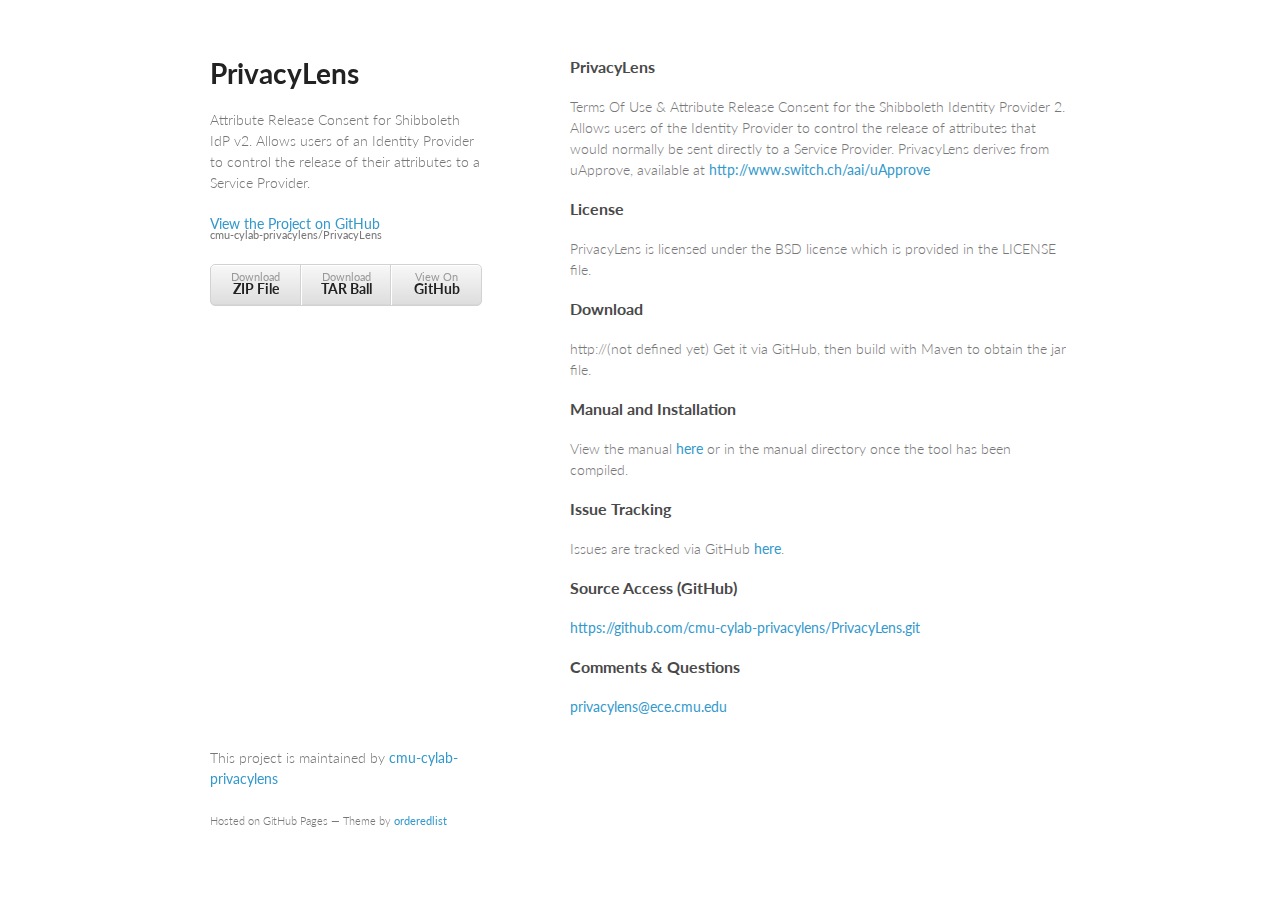
==== index.html @ b0b8951d "Add manual document to web pages" ====
<!doctype html>
<html>
  <head>
    <meta charset="utf-8">
    <meta http-equiv="X-UA-Compatible" content="chrome=1">
    <title>PrivacyLens by cmu-cylab-privacylens</title>

    <link rel="stylesheet" href="stylesheets/styles.css">
    <link rel="stylesheet" href="stylesheets/pygment_trac.css">
    <meta name="viewport" content="width=device-width, initial-scale=1, user-scalable=no">
    <!--[if lt IE 9]>
    <script src="//html5shiv.googlecode.com/svn/trunk/html5.js"></script>
    <![endif]-->
  </head>
  <body>
    <div class="wrapper">
      <header>
        <h1>PrivacyLens</h1>
        <p>Attribute Release Consent for Shibboleth IdP v2. Allows users of an Identity Provider to control the release of their attributes to a Service Provider.</p>

        <p class="view"><a href="https://github.com/cmu-cylab-privacylens/PrivacyLens">View the Project on GitHub <small>cmu-cylab-privacylens/PrivacyLens</small></a></p>


        <ul>
          <li><a href="https://github.com/cmu-cylab-privacylens/PrivacyLens/zipball/master">Download <strong>ZIP File</strong></a></li>
          <li><a href="https://github.com/cmu-cylab-privacylens/PrivacyLens/tarball/master">Download <strong>TAR Ball</strong></a></li>
          <li><a href="https://github.com/cmu-cylab-privacylens/PrivacyLens">View On <strong>GitHub</strong></a></li>
        </ul>
      </header>
      <section>
        <h3>
<a name="privacylens" class="anchor" href="#privacylens"><span class="octicon octicon-link"></span></a>PrivacyLens</h3>

<p>Terms Of Use &amp; Attribute Release Consent
  for the Shibboleth Identity Provider 2.
  Allows users of the Identity Provider to control the
  release of attributes that would normally be sent
  directly to a Service Provider.
  PrivacyLens derives from uApprove, available at
  <a href="http://www.switch.ch/aai/uApprove">http://www.switch.ch/aai/uApprove</a></p>

<h3>
<a name="license" class="anchor" href="#license"><span class="octicon octicon-link"></span></a>License</h3>

<p>PrivacyLens is licensed under the BSD license
  which is provided in the LICENSE file.</p>

<h3>
<a name="download" class="anchor" href="#download"><span class="octicon octicon-link"></span></a>Download</h3>

<p>http://(not defined yet)
  Get it via GitHub, then build with Maven to obtain the jar file.</p>

<h3>
<a name="manual-and-installation" class="anchor" href="#manual-and-installation"><span class="octicon octicon-link"></span></a>Manual and Installation</h3>

<p>View the manual <a href="manual.html">here</a>
  or in the manual directory once the tool has been compiled.</p>

<h3>
<a name="issue-tracking" class="anchor" href="#issue-tracking"><span class="octicon octicon-link"></span></a>Issue Tracking</h3>

<p>Issues are tracked via GitHub <a href="https://github.com/cmu-cylab-privacylens/PrivacyLens/issues">here</a>.</p>

<h3>
<a name="source-access-github" class="anchor" href="#source-access-github"><span class="octicon octicon-link"></span></a>Source Access (GitHub)</h3>

<p><a href="https://github.com/cmu-cylab-privacylens/PrivacyLens.git">https://github.com/cmu-cylab-privacylens/PrivacyLens.git</a></p>

<h3>
<a name="comments--questions" class="anchor" href="#comments--questions"><span class="octicon octicon-link"></span></a>Comments &amp; Questions</h3>

<p><a href="mailto:privacylens@ece.cmu.edu">privacylens@ece.cmu.edu</a></p>
      </section>
      <footer>
        <p>This project is maintained by <a href="https://github.com/cmu-cylab-privacylens">cmu-cylab-privacylens</a></p>
        <p><small>Hosted on GitHub Pages &mdash; Theme by <a href="https://github.com/orderedlist">orderedlist</a></small></p>
      </footer>
    </div>
    <script src="javascripts/scale.fix.js"></script>
    
  </body>
</html>
---- stylesheets/styles.css ----
@import url(https://fonts.googleapis.com/css?family=Lato:300italic,700italic,300,700);

body {
  padding:50px;
  font:14px/1.5 Lato, "Helvetica Neue", Helvetica, Arial, sans-serif;
  color:#777;
  font-weight:300;
}

h1, h2, h3, h4, h5, h6 {
  color:#222;
  margin:0 0 20px;
}

p, ul, ol, table, pre, dl {
  margin:0 0 20px;
}

h1, h2, h3 {
  line-height:1.1;
}

h1 {
  font-size:28px;
}

h2 {
  color:#393939;
}

h3, h4, h5, h6 {
  color:#494949;
}

a {
  color:#39c;
  font-weight:400;
  text-decoration:none;
}

a small {
  font-size:11px;
  color:#777;
  margin-top:-0.6em;
  display:block;
}

.wrapper {
  width:860px;
  margin:0 auto;
}

blockquote {
  border-left:1px solid #e5e5e5;
  margin:0;
  padding:0 0 0 20px;
  font-style:italic;
}

code, pre {
  font-family:Monaco, Bitstream Vera Sans Mono, Lucida Console, Terminal;
  color:#333;
  font-size:12px;
}

pre {
  padding:8px 15px;
  background: #f8f8f8;  
  border-radius:5px;
  border:1px solid #e5e5e5;
  overflow-x: auto;
}

table {
  width:100%;
  border-collapse:collapse;
}

th, td {
  text-align:left;
  padding:5px 10px;
  border-bottom:1px solid #e5e5e5;
}

dt {
  color:#444;
  font-weight:700;
}

th {
  color:#444;
}

img {
  max-width:100%;
}

header {
  width:270px;
  float:left;
  position:fixed;
}

header ul {
  list-style:none;
  height:40px;
  
  padding:0;
  
  background: #eee;
  background: -moz-linear-gradient(top, #f8f8f8 0%, #dddddd 100%);
  background: -webkit-gradient(linear, left top, left bottom, color-stop(0%,#f8f8f8), color-stop(100%,#dddddd));
  background: -webkit-linear-gradient(top, #f8f8f8 0%,#dddddd 100%);
  background: -o-linear-gradient(top, #f8f8f8 0%,#dddddd 100%);
  background: -ms-linear-gradient(top, #f8f8f8 0%,#dddddd 100%);
  background: linear-gradient(top, #f8f8f8 0%,#dddddd 100%);
  
  border-radius:5px;
  border:1px solid #d2d2d2;
  box-shadow:inset #fff 0 1px 0, inset rgba(0,0,0,0.03) 0 -1px 0;
  width:270px;
}

header li {
  width:89px;
  float:left;
  border-right:1px solid #d2d2d2;
  height:40px;
}

header ul a {
  line-height:1;
  font-size:11px;
  color:#999;
  display:block;
  text-align:center;
  padding-top:6px;
  height:40px;
}

strong {
  color:#222;
  font-weight:700;
}

header ul li + li {
  width:88px;
  border-left:1px solid #fff;
}

header ul li + li + li {
  border-right:none;
  width:89px;
}

header ul a strong {
  font-size:14px;
  display:block;
  color:#222;
}

section {
  width:500px;
  float:right;
  padding-bottom:50px;
}

small {
  font-size:11px;
}

hr {
  border:0;
  background:#e5e5e5;
  height:1px;
  margin:0 0 20px;
}

footer {
  width:270px;
  float:left;
  position:fixed;
  bottom:50px;
}

@media print, screen and (max-width: 960px) {
  
  div.wrapper {
    width:auto;
    margin:0;
  }
  
  header, section, footer {
    float:none;
    position:static;
    width:auto;
  }
  
  header {
    padding-right:320px;
  }
  
  section {
    border:1px solid #e5e5e5;
    border-width:1px 0;
    padding:20px 0;
    margin:0 0 20px;
  }
  
  header a small {
    display:inline;
  }
  
  header ul {
    position:absolute;
    right:50px;
    top:52px;
  }
}

@media print, screen and (max-width: 720px) {
  body {
    word-wrap:break-word;
  }
  
  header {
    padding:0;
  }
  
  header ul, header p.view {
    position:static;
  }
  
  pre, code {
    word-wrap:normal;
  }
}

@media print, screen and (max-width: 480px) {
  body {
    padding:15px;
  }
  
  header ul {
    display:none;
  }
}

@media print {
  body {
    padding:0.4in;
    font-size:12pt;
    color:#444;
  }
}
---- stylesheets/pygment_trac.css ----
.highlight  { background: #ffffff; }
.highlight .c { color: #999988; font-style: italic } /* Comment */
.highlight .err { color: #a61717; background-color: #e3d2d2 } /* Error */
.highlight .k { font-weight: bold } /* Keyword */
.highlight .o { font-weight: bold } /* Operator */
.highlight .cm { color: #999988; font-style: italic } /* Comment.Multiline */
.highlight .cp { color: #999999; font-weight: bold } /* Comment.Preproc */
.highlight .c1 { color: #999988; font-style: italic } /* Comment.Single */
.highlight .cs { color: #999999; font-weight: bold; font-style: italic } /* Comment.Special */
.highlight .gd { color: #000000; background-color: #ffdddd } /* Generic.Deleted */
.highlight .gd .x { color: #000000; background-color: #ffaaaa } /* Generic.Deleted.Specific */
.highlight .ge { font-style: italic } /* Generic.Emph */
.highlight .gr { color: #aa0000 } /* Generic.Error */
.highlight .gh { color: #999999 } /* Generic.Heading */
.highlight .gi { color: #000000; background-color: #ddffdd } /* Generic.Inserted */
.highlight .gi .x { color: #000000; background-color: #aaffaa } /* Generic.Inserted.Specific */
.highlight .go { color: #888888 } /* Generic.Output */
.highlight .gp { color: #555555 } /* Generic.Prompt */
.highlight .gs { font-weight: bold } /* Generic.Strong */
.highlight .gu { color: #800080; font-weight: bold; } /* Generic.Subheading */
.highlight .gt { color: #aa0000 } /* Generic.Traceback */
.highlight .kc { font-weight: bold } /* Keyword.Constant */
.highlight .kd { font-weight: bold } /* Keyword.Declaration */
.highlight .kn { font-weight: bold } /* Keyword.Namespace */
.highlight .kp { font-weight: bold } /* Keyword.Pseudo */
.highlight .kr { font-weight: bold } /* Keyword.Reserved */
.highlight .kt { color: #445588; font-weight: bold } /* Keyword.Type */
.highlight .m { color: #009999 } /* Literal.Number */
.highlight .s { color: #d14 } /* Literal.String */
.highlight .na { color: #008080 } /* Name.Attribute */
.highlight .nb { color: #0086B3 } /* Name.Builtin */
.highlight .nc { color: #445588; font-weight: bold } /* Name.Class */
.highlight .no { color: #008080 } /* Name.Constant */
.highlight .ni { color: #800080 } /* Name.Entity */
.highlight .ne { color: #990000; font-weight: bold } /* Name.Exception */
.highlight .nf { color: #990000; font-weight: bold } /* Name.Function */
.highlight .nn { color: #555555 } /* Name.Namespace */
.highlight .nt { color: #000080 } /* Name.Tag */
.highlight .nv { color: #008080 } /* Name.Variable */
.highlight .ow { font-weight: bold } /* Operator.Word */
.highlight .w { color: #bbbbbb } /* Text.Whitespace */
.highlight .mf { color: #009999 } /* Literal.Number.Float */
.highlight .mh { color: #009999 } /* Literal.Number.Hex */
.highlight .mi { color: #009999 } /* Literal.Number.Integer */
.highlight .mo { color: #009999 } /* Literal.Number.Oct */
.highlight .sb { color: #d14 } /* Literal.String.Backtick */
.highlight .sc { color: #d14 } /* Literal.String.Char */
.highlight .sd { color: #d14 } /* Literal.String.Doc */
.highlight .s2 { color: #d14 } /* Literal.String.Double */
.highlight .se { color: #d14 } /* Literal.String.Escape */
.highlight .sh { color: #d14 } /* Literal.String.Heredoc */
.highlight .si { color: #d14 } /* Literal.String.Interpol */
.highlight .sx { color: #d14 } /* Literal.String.Other */
.highlight .sr { color: #009926 } /* Literal.String.Regex */
.highlight .s1 { color: #d14 } /* Literal.String.Single */
.highlight .ss { color: #990073 } /* Literal.String.Symbol */
.highlight .bp { color: #999999 } /* Name.Builtin.Pseudo */
.highlight .vc { color: #008080 } /* Name.Variable.Class */
.highlight .vg { color: #008080 } /* Name.Variable.Global */
.highlight .vi { color: #008080 } /* Name.Variable.Instance */
.highlight .il { color: #009999 } /* Literal.Number.Integer.Long */

.type-csharp .highlight .k { color: #0000FF }
.type-csharp .highlight .kt { color: #0000FF }
.type-csharp .highlight .nf { color: #000000; font-weight: normal }
.type-csharp .highlight .nc { color: #2B91AF }
.type-csharp .highlight .nn { color: #000000 }
.type-csharp .highlight .s { color: #A31515 }
.type-csharp .highlight .sc { color: #A31515 }
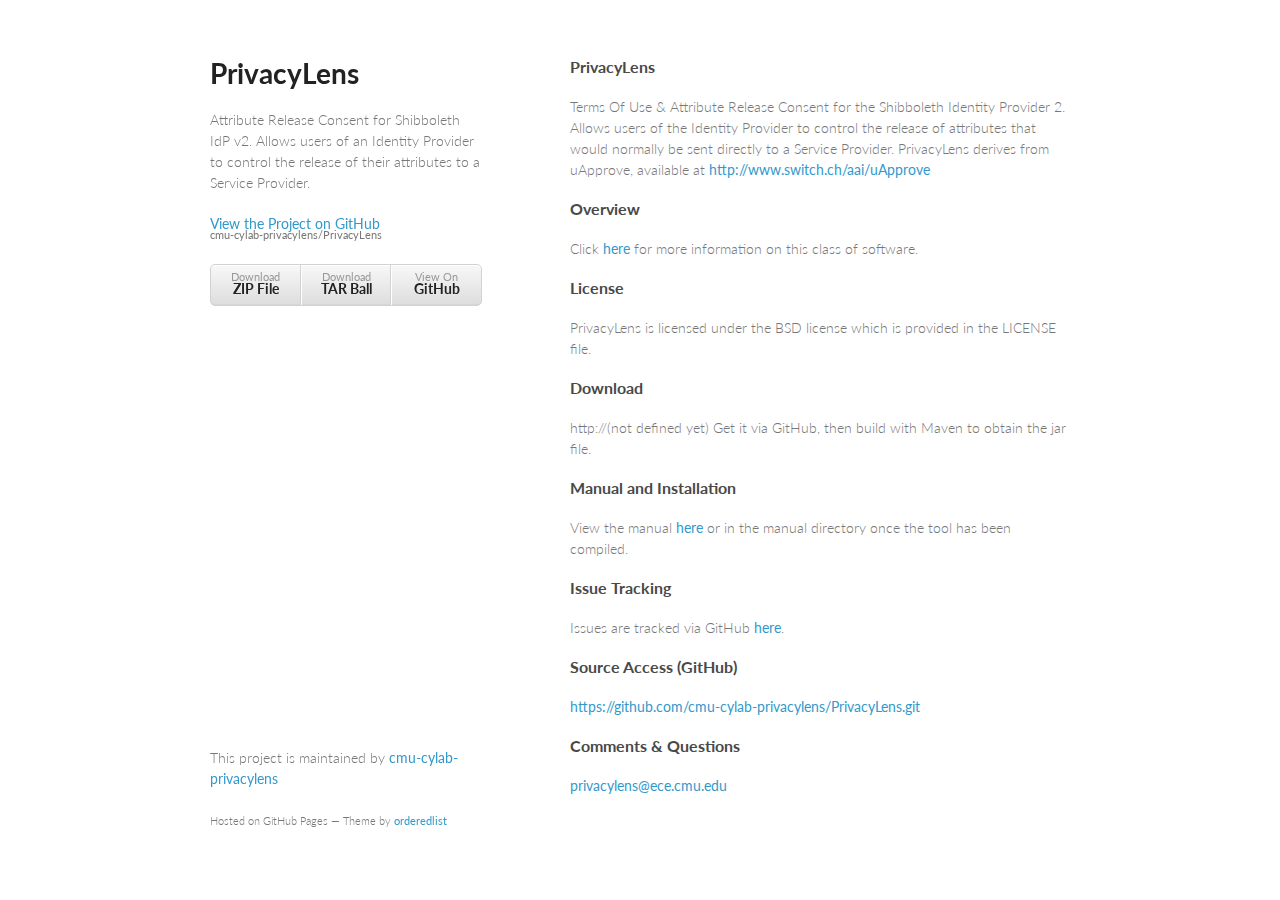
==== commit 3f945bc1: "manual: generated update index, overview: add overview" ====
--- a/index.html
+++ b/index.html
@@ -38,6 +38,11 @@
   directly to a Service Provider.
   PrivacyLens derives from uApprove, available at
   <a href="http://www.switch.ch/aai/uApprove">http://www.switch.ch/aai/uApprove</a></p>
+
+<h3>
+<a name="overview" class="anchor" href="#overview"><span class="octicon octicon-link"></span></a>Overview</h3>
+
+<p>Click <a href="overview.html">here</a> for more information on this class of software.</p>
 
 <h3>
 <a name="license" class="anchor" href="#license"><span class="octicon octicon-link"></span></a>License</h3>
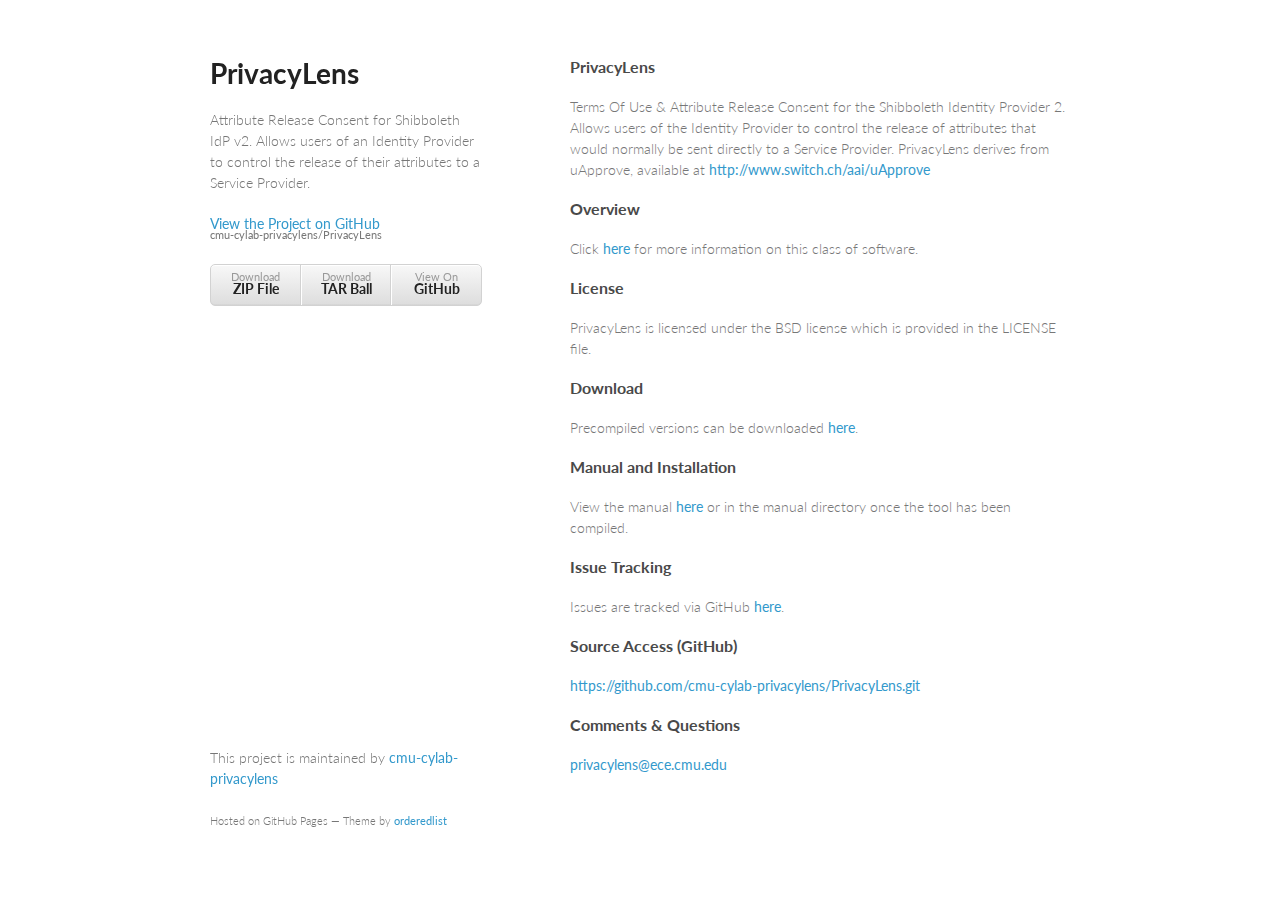
==== commit 5171ccbb: "Add download section manual: fix links, edit text" ====
--- a/index.html
+++ b/index.html
@@ -53,8 +53,7 @@
 <h3>
 <a name="download" class="anchor" href="#download"><span class="octicon octicon-link"></span></a>Download</h3>
 
-<p>http://(not defined yet)
-  Get it via GitHub, then build with Maven to obtain the jar file.</p>
+<p>Precompiled versions can be downloaded <a href="downloads.html">here</a>.</p>
 
 <h3>
 <a name="manual-and-installation" class="anchor" href="#manual-and-installation"><span class="octicon octicon-link"></span></a>Manual and Installation</h3>
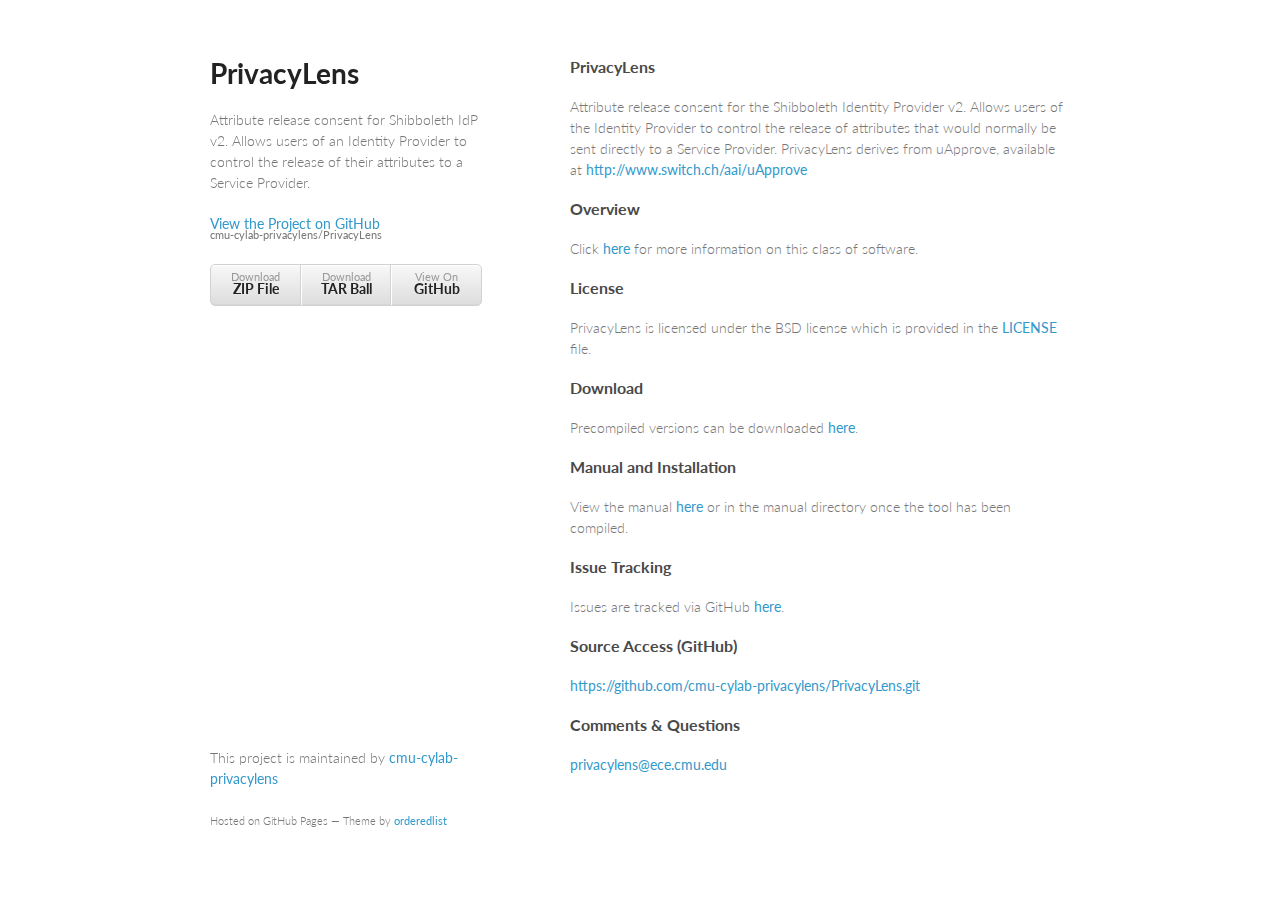
==== commit 9187f4a5: "Add LICENSE file to pages text edits" ====
--- a/index.html
+++ b/index.html
@@ -16,7 +16,7 @@
     <div class="wrapper">
       <header>
         <h1>PrivacyLens</h1>
-        <p>Attribute Release Consent for Shibboleth IdP v2. Allows users of an Identity Provider to control the release of their attributes to a Service Provider.</p>
+        <p>Attribute release consent for Shibboleth IdP v2. Allows users of an Identity Provider to control the release of their attributes to a Service Provider.</p>
 
         <p class="view"><a href="https://github.com/cmu-cylab-privacylens/PrivacyLens">View the Project on GitHub <small>cmu-cylab-privacylens/PrivacyLens</small></a></p>
 
@@ -31,8 +31,8 @@
         <h3>
 <a name="privacylens" class="anchor" href="#privacylens"><span class="octicon octicon-link"></span></a>PrivacyLens</h3>
 
-<p>Terms Of Use &amp; Attribute Release Consent
-  for the Shibboleth Identity Provider 2.
+<p>Attribute release consent
+  for the Shibboleth Identity Provider v2.
   Allows users of the Identity Provider to control the
   release of attributes that would normally be sent
   directly to a Service Provider.
@@ -48,7 +48,7 @@
 <a name="license" class="anchor" href="#license"><span class="octicon octicon-link"></span></a>License</h3>
 
 <p>PrivacyLens is licensed under the BSD license
-  which is provided in the LICENSE file.</p>
+  which is provided in the <a href="LICENSE">LICENSE</a> file.</p>
 
 <h3>
 <a name="download" class="anchor" href="#download"><span class="octicon octicon-link"></span></a>Download</h3>
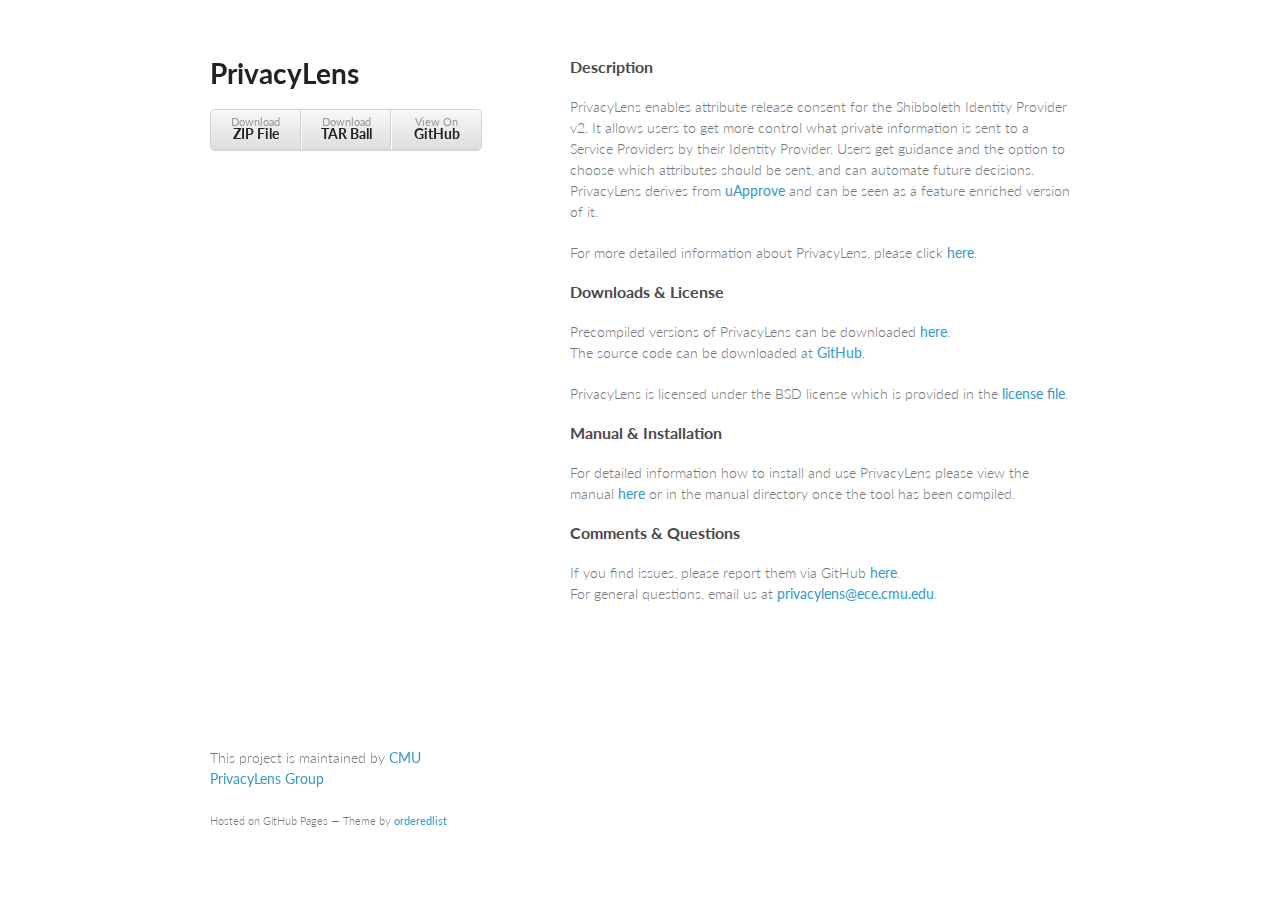
==== commit f5f6d277: "index.html: Text edit" ====
--- a/index.html
+++ b/index.html
@@ -16,11 +16,6 @@
     <div class="wrapper">
       <header>
         <h1>PrivacyLens</h1>
-        <p>Attribute release consent for Shibboleth IdP v2. Allows users of an Identity Provider to control the release of their attributes to a Service Provider.</p>
-
-        <p class="view"><a href="https://github.com/cmu-cylab-privacylens/PrivacyLens">View the Project on GitHub <small>cmu-cylab-privacylens/PrivacyLens</small></a></p>
-
-
         <ul>
           <li><a href="https://github.com/cmu-cylab-privacylens/PrivacyLens/zipball/master">Download <strong>ZIP File</strong></a></li>
           <li><a href="https://github.com/cmu-cylab-privacylens/PrivacyLens/tarball/master">Download <strong>TAR Ball</strong></a></li>
@@ -28,56 +23,46 @@
         </ul>
       </header>
       <section>
-        <h3>
-<a name="privacylens" class="anchor" href="#privacylens"><span class="octicon octicon-link"></span></a>PrivacyLens</h3>
 
-<p>Attribute release consent
-  for the Shibboleth Identity Provider v2.
-  Allows users of the Identity Provider to control the
-  release of attributes that would normally be sent
-  directly to a Service Provider.
-  PrivacyLens derives from uApprove, available at
-  <a href="http://www.switch.ch/aai/uApprove">http://www.switch.ch/aai/uApprove</a></p>
+
 
 <h3>
-<a name="overview" class="anchor" href="#overview"><span class="octicon octicon-link"></span></a>Overview</h3>
+<a name="privacylens" class="anchor" href="#privacylens"><span class="octicon octicon-link"></span></a>Description</h3>
+<p>PrivacyLens enables attribute release consent
+  for the Shibboleth Identity Provider v2.
+  It allows users to get more control what private information is sent to a Service Providers by their Identity Provider. 
+  Users get guidance and the option to choose which attributes should be sent, and can automate future decisions.
+  PrivacyLens derives from <a href="http://www.switch.ch/aai/uApprove"> uApprove</a> and can be seen as a feature enriched version of it.
+<p>For more detailed information about PrivacyLens, please click <a href="overview.html">here</a>.</p>
 
-<p>Click <a href="overview.html">here</a> for more information on this class of software.</p>
+
 
 <h3>
-<a name="license" class="anchor" href="#license"><span class="octicon octicon-link"></span></a>License</h3>
+<a name="download" class="anchor" href="#download"><span class="octicon octicon-link"></span></a>Downloads & License</h3>
+<p>Precompiled versions of PrivacyLens can be downloaded <a href="downloads.html">here</a>.<br/>
+The source code can be downloaded at <a href="https://github.com/cmu-cylab-privacylens/PrivacyLens.git"> GitHub</a>.</p>
+<p>PrivacyLens is licensed under the BSD license
+  which is provided in the <a href="LICENSE.txt">license file</a>.</p>
+  
 
-<p>PrivacyLens is licensed under the BSD license
-  which is provided in the <a href="LICENSE">LICENSE</a> file.</p>
 
 <h3>
-<a name="download" class="anchor" href="#download"><span class="octicon octicon-link"></span></a>Download</h3>
-
-<p>Precompiled versions can be downloaded <a href="downloads.html">here</a>.</p>
-
-<h3>
-<a name="manual-and-installation" class="anchor" href="#manual-and-installation"><span class="octicon octicon-link"></span></a>Manual and Installation</h3>
-
-<p>View the manual <a href="manual.html">here</a>
+<a name="manual-and-installation" class="anchor" href="#manual-and-installation"><span class="octicon octicon-link"></span></a>Manual & Installation</h3>
+<p>For detailed information how to install and use PrivacyLens please view the manual <a href="manual.html">here</a>
   or in the manual directory once the tool has been compiled.</p>
 
-<h3>
-<a name="issue-tracking" class="anchor" href="#issue-tracking"><span class="octicon octicon-link"></span></a>Issue Tracking</h3>
 
-<p>Issues are tracked via GitHub <a href="https://github.com/cmu-cylab-privacylens/PrivacyLens/issues">here</a>.</p>
-
-<h3>
-<a name="source-access-github" class="anchor" href="#source-access-github"><span class="octicon octicon-link"></span></a>Source Access (GitHub)</h3>
-
-<p><a href="https://github.com/cmu-cylab-privacylens/PrivacyLens.git">https://github.com/cmu-cylab-privacylens/PrivacyLens.git</a></p>
 
 <h3>
 <a name="comments--questions" class="anchor" href="#comments--questions"><span class="octicon octicon-link"></span></a>Comments &amp; Questions</h3>
-
-<p><a href="mailto:privacylens@ece.cmu.edu">privacylens@ece.cmu.edu</a></p>
+<p> If you find issues, please report them via GitHub <a href="https://github.com/cmu-cylab-privacylens/PrivacyLens/issues">here</a>.<br/>
+For general questions, email us at <a href="mailto:privacylens@ece.cmu.edu">privacylens@ece.cmu.edu</a>.</p>
+      
+      
+      
       </section>
       <footer>
-        <p>This project is maintained by <a href="https://github.com/cmu-cylab-privacylens">cmu-cylab-privacylens</a></p>
+        <p>This project is maintained by <a href="https://github.com/cmu-cylab-privacylens">CMU PrivacyLens Group</a></p>
         <p><small>Hosted on GitHub Pages &mdash; Theme by <a href="https://github.com/orderedlist">orderedlist</a></small></p>
       </footer>
     </div>
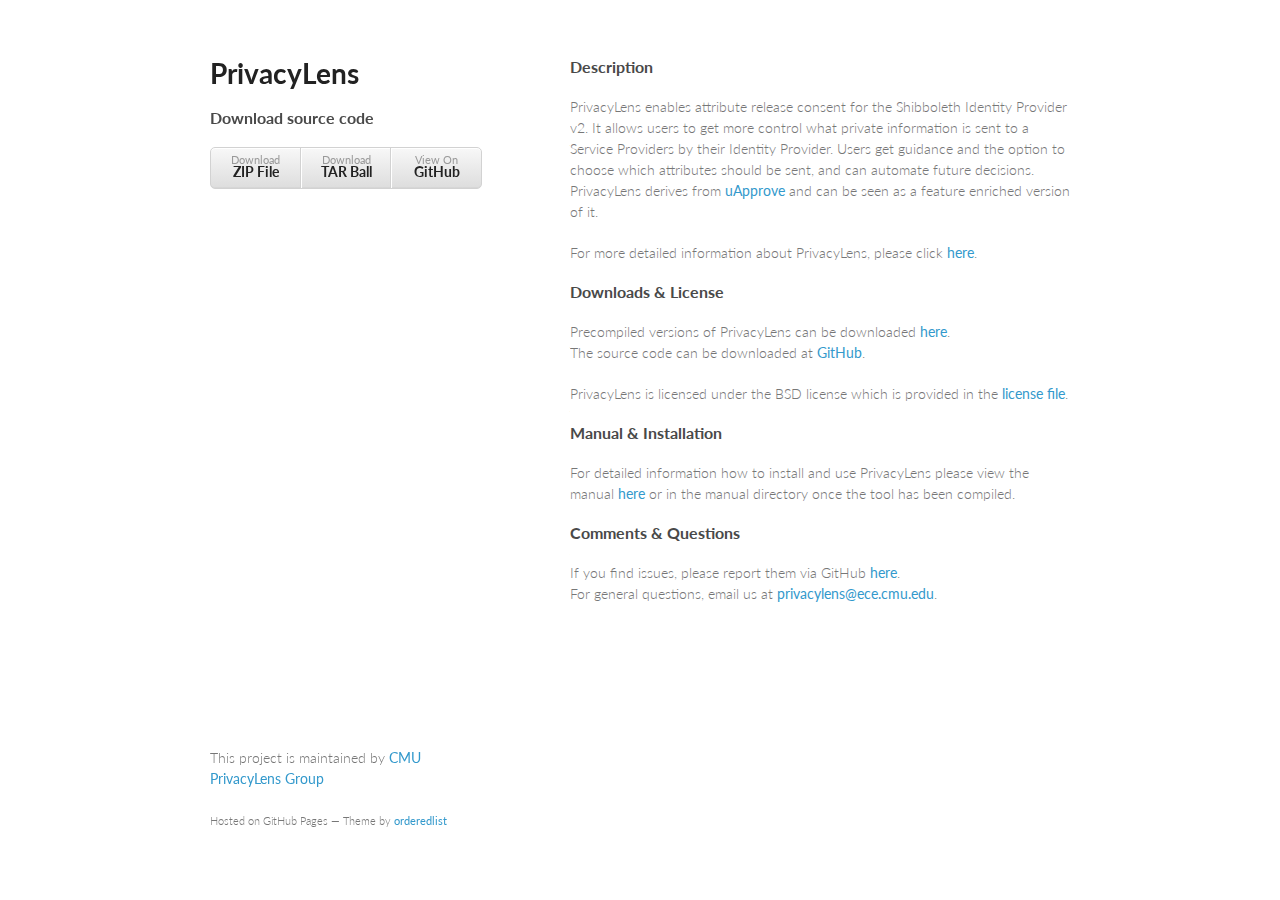
==== commit d9408ba0: "index: make clear that the downloads in this bar are for source code" ====
--- a/index.html
+++ b/index.html
@@ -16,6 +16,7 @@
     <div class="wrapper">
       <header>
         <h1>PrivacyLens</h1>
+        <h3>Download source code</h3>
         <ul>
           <li><a href="https://github.com/cmu-cylab-privacylens/PrivacyLens/zipball/master">Download <strong>ZIP File</strong></a></li>
           <li><a href="https://github.com/cmu-cylab-privacylens/PrivacyLens/tarball/master">Download <strong>TAR Ball</strong></a></li>
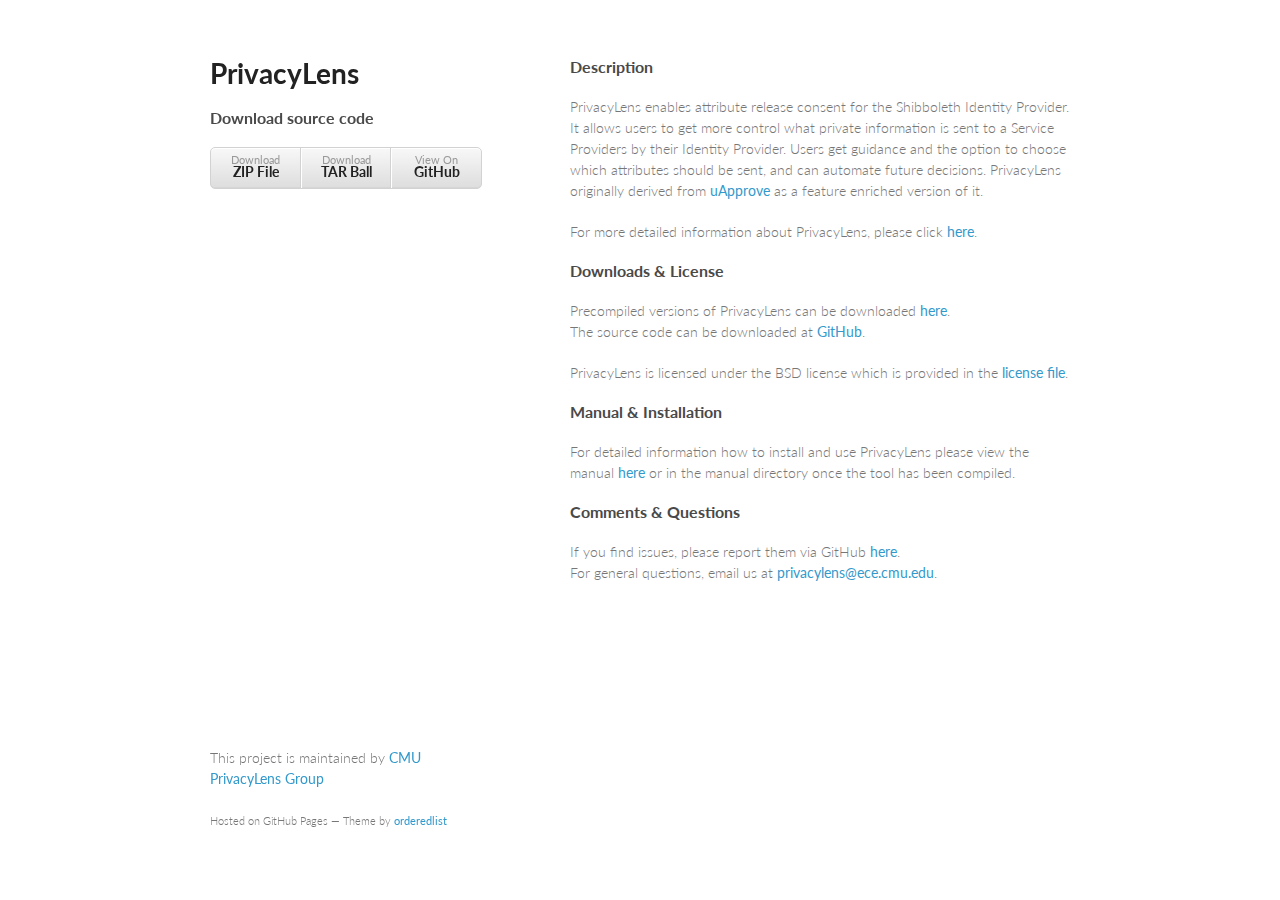
==== commit 3432d2bd: "index: Remove reference to version 2, there also isn't much of uApprove left" ====
--- a/index.html
+++ b/index.html
@@ -30,10 +30,10 @@
 <h3>
 <a name="privacylens" class="anchor" href="#privacylens"><span class="octicon octicon-link"></span></a>Description</h3>
 <p>PrivacyLens enables attribute release consent
-  for the Shibboleth Identity Provider v2.
+  for the Shibboleth Identity Provider.
   It allows users to get more control what private information is sent to a Service Providers by their Identity Provider. 
   Users get guidance and the option to choose which attributes should be sent, and can automate future decisions.
-  PrivacyLens derives from <a href="http://www.switch.ch/aai/uApprove"> uApprove</a> and can be seen as a feature enriched version of it.
+  PrivacyLens originally derived from <a href="http://www.switch.ch/aai/uApprove">uApprove</a> as a feature enriched version of it.
 <p>For more detailed information about PrivacyLens, please click <a href="overview.html">here</a>.</p>
 
 
